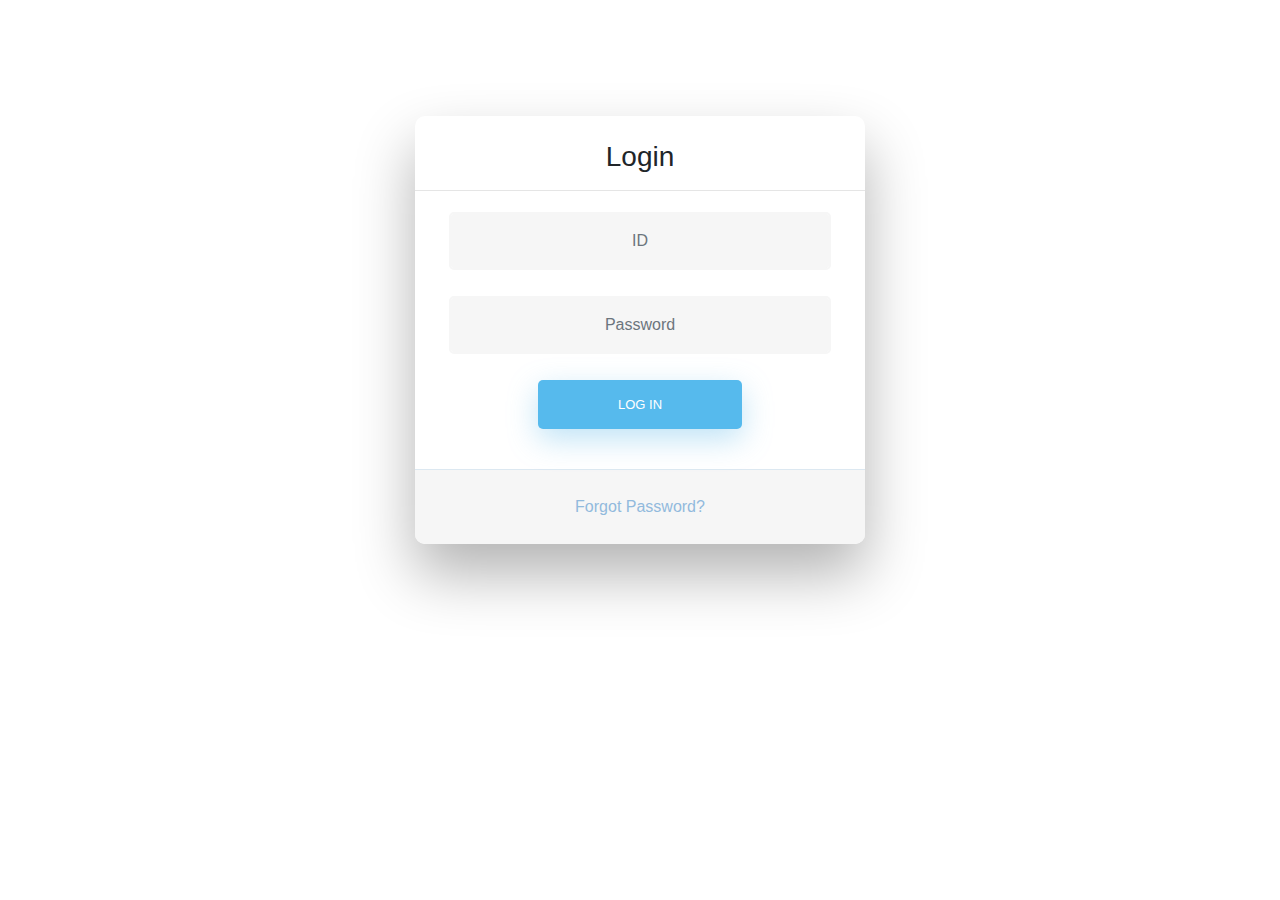
==== UniversityResturantInformation/Views/Login/login.html @ fc0b962a "Login page" ====
<!DOCTYPE html>
<html lang="en">
  <head>
    <meta charset="UTF-8">
    <title>Login</title>
    <meta content="width=device-width, initial-scale=1, maximum-scale=1, user-scalable=no" name="viewport">
    <link rel="stylesheet" type="text/css" href="https://maxcdn.bootstrapcdn.com/bootstrap/4.0.0/css/bootstrap.min.css">
    <link rel="stylesheet" href="https://pro.fontawesome.com/releases/v5.10.0/css/all.css">
    <link rel="stylesheet" type="text/css" href="logincss.css">
  </head>
  <body>
    <br>
    <br>
    <br>
    <br>
    <section class="section-100">
      <div class="wrapper fadeInDown">
        <div id="formContent">
          <!-- Tabs Titles -->
          <br>
          <h3 class="m-b-15">Login</h3>
          <hr>
          <!-- Login Form -->
          <form>
            <div class="form-group">
              <input type="text" id="login" class="form-control" name="login" placeholder="ID">
            </div>
            <div class="form-group">
              <input type="password" id="login" class="form-control" name="login" placeholder="Password">
            </div>
            <input type="submit" class="fadeIn fourth" value="Log In">
          </form>
          <!-- Remind Passowrd -->
          <div id="formFooter">
            <a class="underlineHover" href="#">Forgot Password?</a>
          </div>
        </div>
      </div>
    </section>
  </body>
</html>
---- UniversityResturantInformation/Views/Login/logincss.css ----
html {
    background-color: #56baed;
  }
  
  body {
    font-family: "Poppins", sans-serif;
    height: 100vh;
  }
  
  a {
    color: #92badd;
    display:inline-block;
    text-decoration: none;
    font-weight: 400;
  }
  
  h2 {
    text-align: center;
    font-size: 16px;
    font-weight: 600;
    text-transform: uppercase;
    display:inline-block;
    margin: 40px 8px 10px 8px; 
    color: #cccccc;
  }
  
  
  
  /* STRUCTURE */
  
  .wrapper {
    display: flex;
    align-items: center;
    flex-direction: column; 
    justify-content: center;
    width: 100%;
    min-height: 100%;
    padding: 20px;
  }
  
  #formContent {
    -webkit-border-radius: 10px 10px 10px 10px;
    border-radius: 10px 10px 10px 10px;
    background: #fff;
    padding: 30px;
    width: 90%;
    max-width: 450px;
    position: relative;
    padding: 0px;
    -webkit-box-shadow: 0 30px 60px 0 rgba(0,0,0,0.3);
    box-shadow: 0 30px 60px 0 rgba(0,0,0,0.3);
    text-align: center;
  }
  
  #formFooter {
    background-color: #f6f6f6;
    border-top: 1px solid #dce8f1;
    padding: 25px;
    text-align: center;
    -webkit-border-radius: 0 0 10px 10px;
    border-radius: 0 0 10px 10px;
  }
  
  
  
  /* TABS */
  
  h2.inactive {
    color: #cccccc;
  }
  
  h2.active {
    color: #0d0d0d;
    border-bottom: 2px solid #5fbae9;
  }
  
  
  
  /* FORM TYPOGRAPHY*/
  
  input[type=button], input[type=submit], input[type=reset]  {
    background-color: #56baed;
    border: none;
    color: white;
    padding: 15px 80px;
    text-align: center;
    text-decoration: none;
    display: inline-block;
    text-transform: uppercase;
    font-size: 13px;
    -webkit-box-shadow: 0 10px 30px 0 rgba(95,186,233,0.4);
    box-shadow: 0 10px 30px 0 rgba(95,186,233,0.4);
    -webkit-border-radius: 5px 5px 5px 5px;
    border-radius: 5px 5px 5px 5px;
    margin: 5px 20px 40px 20px;
    -webkit-transition: all 0.3s ease-in-out;
    -moz-transition: all 0.3s ease-in-out;
    -ms-transition: all 0.3s ease-in-out;
    -o-transition: all 0.3s ease-in-out;
    transition: all 0.3s ease-in-out;
  }
  
  input[type=button]:hover, input[type=submit]:hover, input[type=reset]:hover  {
    background-color: #39ace7;
  }
  
  input[type=button]:active, input[type=submit]:active, input[type=reset]:active  {
    -moz-transform: scale(0.95);
    -webkit-transform: scale(0.95);
    -o-transform: scale(0.95);
    -ms-transform: scale(0.95);
    transform: scale(0.95);
  }
  
  input[type=text] {
    background-color: #f6f6f6;
    border: none;
    color: #0d0d0d;
    padding: 15px 32px;
    text-align: center;
    text-decoration: none;
    display: inline-block;
    font-size: 16px;
    margin: 5px;
    width: 85%;
    border: 2px solid #f6f6f6;
    -webkit-transition: all 0.5s ease-in-out;
    -moz-transition: all 0.5s ease-in-out;
    -ms-transition: all 0.5s ease-in-out;
    -o-transition: all 0.5s ease-in-out;
    transition: all 0.5s ease-in-out;
    -webkit-border-radius: 5px 5px 5px 5px;
    border-radius: 5px 5px 5px 5px;
  }
  
  input[type=text]:focus {
    background-color: #fff;
    border-bottom: 2px solid #5fbae9;
  }
  
  input[type=text]:placeholder {
    color: #cccccc;
  }

  input[type=password] {
    background-color: #f6f6f6;
    border: none;
    color: #0d0d0d;
    padding: 15px 32px;
    text-align: center;
    text-decoration: none;
    display: inline-block;
    font-size: 16px;
    margin: 5px;
    width: 85%;
    border: 2px solid #f6f6f6;
    -webkit-transition: all 0.5s ease-in-out;
    -moz-transition: all 0.5s ease-in-out;
    -ms-transition: all 0.5s ease-in-out;
    -o-transition: all 0.5s ease-in-out;
    transition: all 0.5s ease-in-out;
    -webkit-border-radius: 5px 5px 5px 5px;
    border-radius: 5px 5px 5px 5px;
  }
  
  input[type=password]:focus {
    background-color: #fff;
    border-bottom: 2px solid #5fbae9;
  }
  
  input[type=password]:placeholder {
    color: #cccccc;
  }
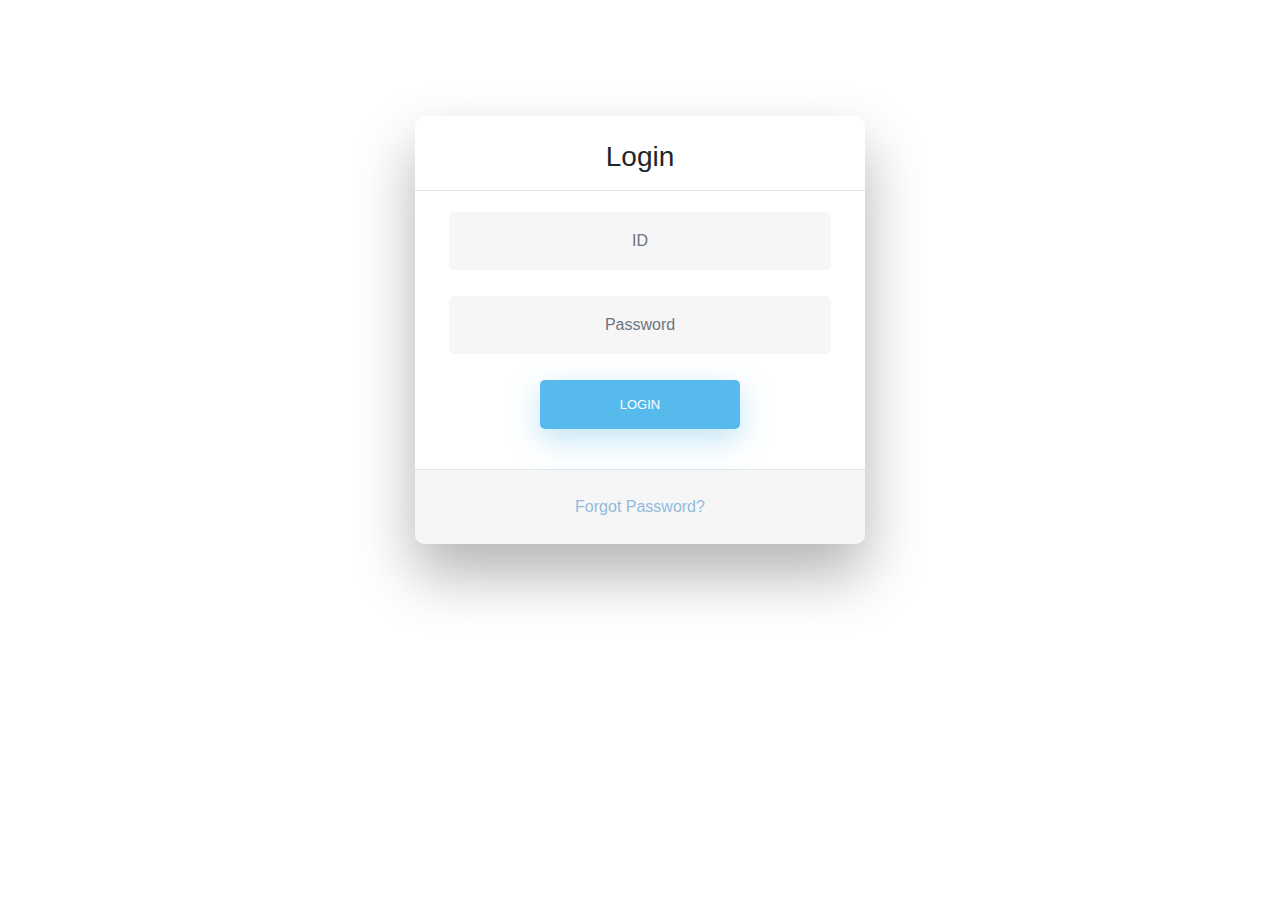
==== commit f05dcf14: "Update login.html" ====
--- a/UniversityResturantInformation/Views/Login/login.html
+++ b/UniversityResturantInformation/Views/Login/login.html
@@ -28,7 +28,7 @@
             <div class="form-group">
               <input type="password" id="login" class="form-control" name="login" placeholder="Password">
             </div>
-            <input type="submit" class="fadeIn fourth" value="Log In">
+            <input type="submit" class="fadeIn fourth" value="LogIn">
           </form>
           <!-- Remind Passowrd -->
           <div id="formFooter">
